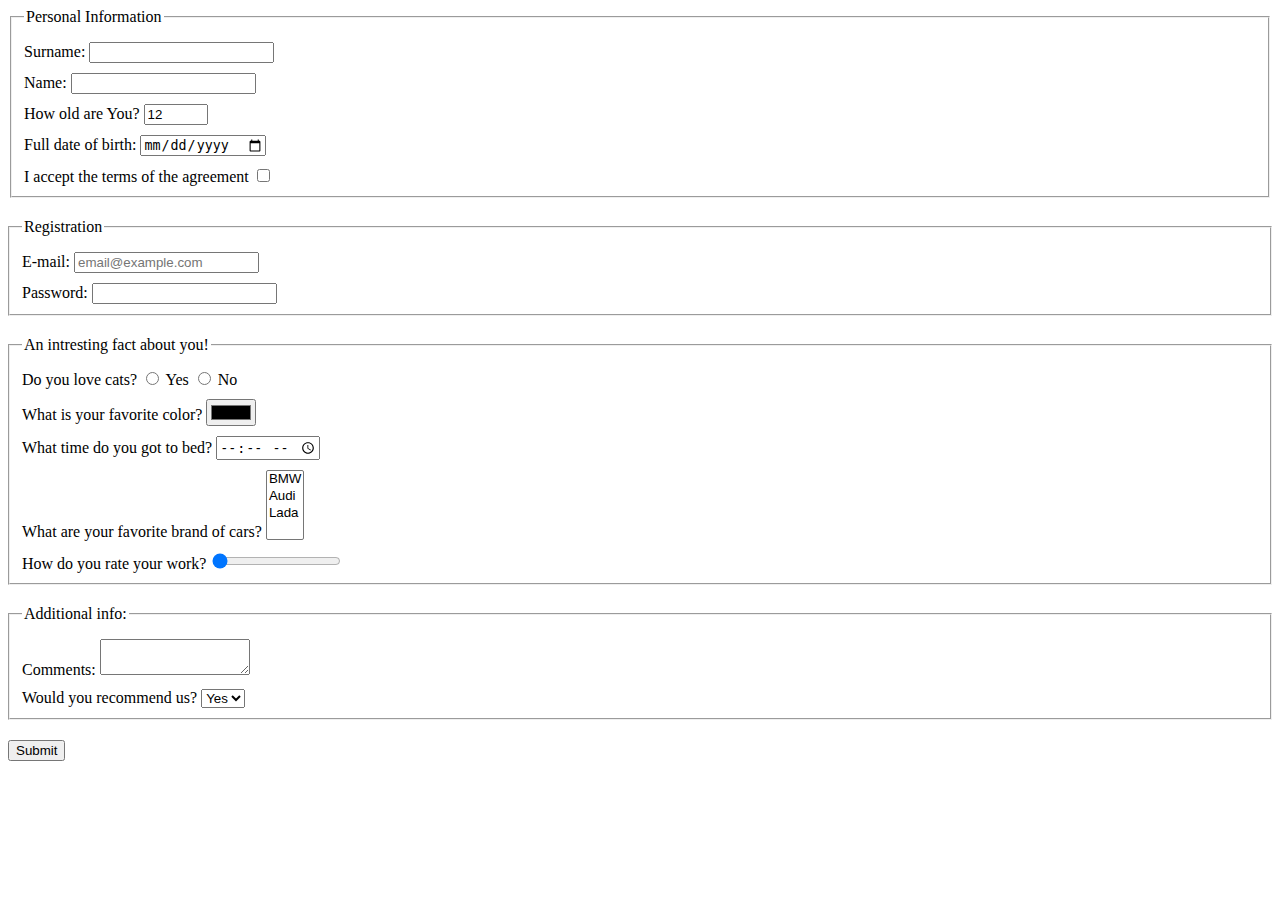
==== src/index.html @ 205f24f0 "modified textarea tag" ====
<!doctype html>
<html lang="en">
  <head>
    <meta charset="UTF-8">
    <meta
      name="viewport"
      content="width=device-width, user-scalable=no, initial-scale=1.0, maximum-scale=1.0, minimum-scale=1.0"
    >
    <meta http-equiv="X-UA-Compatible" content="ie=edge">
    <title>HTML Form</title>
    <link rel="stylesheet" href="./style.css">
  </head>
  <body>
    <form action="https://mate-academy-form-lesson.herokuapp.com/create-application" method="post">

      <fieldset class="fielset">
        <legend>Personal Information</legend>

        <div class="form-field">
          <label>
            Surname:
            <input type="text" name="surname">
          </label>
        </div>

        <div class="form-field">
          <label>
            Name:
            <input type="text" name="name">
          </label>
        </div>

        <div class="form-field">
          <label>
            How old are You?
            <input
              type="number"
              name="age"
              min="1"
              max="100"
              value="12"
            >
          </label>
        </div>

        <div class="form-field">
          <label>
            Full date of birth:
            <input
              type="date"
              name="date"
              required
            >
          </label>
        </div>

        <div class="form-field">
          <label>
            I accept the terms of the agreement
            <input
              type="checkbox"
              name="agreement"
              required
            >
          </label>
        </div>

      </fieldset>

      <fieldset class="fieldset">
        <legend>Registration</legend>

        <div class="form-field">
          <label>
            E-mail:
            <input
              type="email"
              name="email"
              placeholder="email@example.com"
            >
          </label>
        </div>

        <div class="form-field">
          <label>
            Password:
            <input
              type="password"
              name="password"
              minlength="8"
              maxlength="30"
              required
            >
          </label>
        </div>

      </fieldset>

      <fieldset class="fieldset">
        <legend>
          An intresting fact about you!
        </legend>

        <div class="form-field">
          <label>
            Do you love cats?
            <input type="radio" name="yes">
            Yes
            <input type="radio" name="yes">
            No
          </label>
        </div>

        <div class="form-field">
          <label>
            What is your favorite color?
            <input type="color" name="color">
          </label>
        </div>

        <div class="form-field">
          <label>
            What time do you got to bed?
            <input type="time" name="time">
          </label>
        </div>

        <div class="form-field">
          <label>
            What are your favorite brand of cars?
            <select name="car" multiple>
              <option name="bmw">BMW</option>
              <option name="audi">Audi</option>
              <option name="Lada">Lada</option>
            </select>
          </label>
        </div>

        <div class="form-field">
          <label>
            How do you rate your work?
            <input
              type="range"
              name="range"
              value="0"
            >
          </label>
        </div>

      </fieldset>

      <fieldset class="fieldset">
        <legend>Additional info:</legend>

        <div class="form-field">
          <label for="comm">
            Comments:
          </label>
          <textarea
            name="comments"
            id="comm"
            cols="16"
            rows="2">
          </textarea>
        </div>

        <div class="form-field">
          <label>
            Would you recommend us?
            <select name="recommend">
              <option name="yes">Yes</option>
              <option name="no">No</option>
            </select>
          </label>
        </div>
      </fieldset>


      <button type="submit">Submit</button>

    </form>

    <script type="text/javascript" src="./main.js"></script>
  </body>
</html>
---- src/style.css ----
/* styles go here */

.form-field {
  margin: 10px 0 0;
}

.fieldset {
  margin: 20px 0;
}
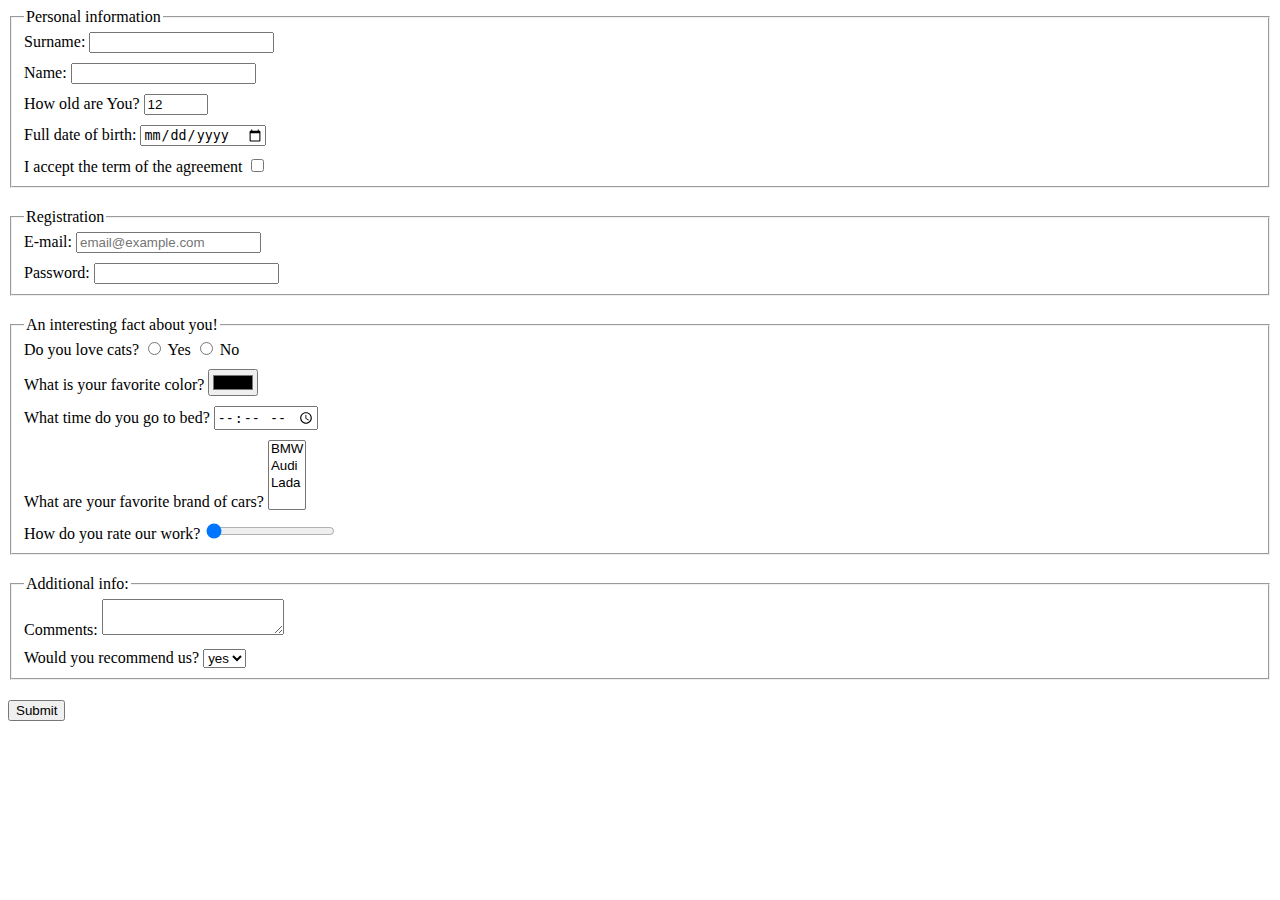
==== commit 24ba723d: "final form" ====
--- a/src/index.html
+++ b/src/index.html
@@ -13,10 +13,10 @@
   <body>
     <form action="https://mate-academy-form-lesson.herokuapp.com/create-application" method="post">
 
-      <fieldset class="fielset">
-        <legend>Personal Information</legend>
+      <fieldset>
+        <legend>Personal information</legend>
 
-        <div class="form-field">
+        <div>
           <label>
             Surname:
             <input type="text" name="surname">
@@ -56,7 +56,7 @@
 
         <div class="form-field">
           <label>
-            I accept the terms of the agreement
+            I accept the term of the agreement
             <input
               type="checkbox"
               name="agreement"
@@ -70,7 +70,7 @@
       <fieldset class="fieldset">
         <legend>Registration</legend>
 
-        <div class="form-field">
+        <div>
           <label>
             E-mail:
             <input
@@ -98,10 +98,10 @@
 
       <fieldset class="fieldset">
         <legend>
-          An intresting fact about you!
+          An interesting fact about you!
         </legend>
 
-        <div class="form-field">
+        <div>
           <label>
             Do you love cats?
             <input type="radio" name="yes">
@@ -120,7 +120,7 @@
 
         <div class="form-field">
           <label>
-            What time do you got to bed?
+            What time do you go to bed?
             <input type="time" name="time">
           </label>
         </div>
@@ -138,7 +138,7 @@
 
         <div class="form-field">
           <label>
-            How do you rate your work?
+            How do you rate our work?
             <input
               type="range"
               name="range"
@@ -152,14 +152,14 @@
       <fieldset class="fieldset">
         <legend>Additional info:</legend>
 
-        <div class="form-field">
+        <div>
           <label for="comm">
             Comments:
           </label>
           <textarea
             name="comments"
             id="comm"
-            cols="16"
+            cols="20"
             rows="2">
           </textarea>
         </div>
@@ -168,8 +168,8 @@
           <label>
             Would you recommend us?
             <select name="recommend">
-              <option name="yes">Yes</option>
-              <option name="no">No</option>
+              <option name="yes">yes</option>
+              <option name="no">no</option>
             </select>
           </label>
         </div>
--- a/src/style.css
+++ b/src/style.css
@@ -5,5 +5,5 @@
 }
 
 .fieldset {
-  margin: 20px 0;
+  margin: 20px 2px;
 }
